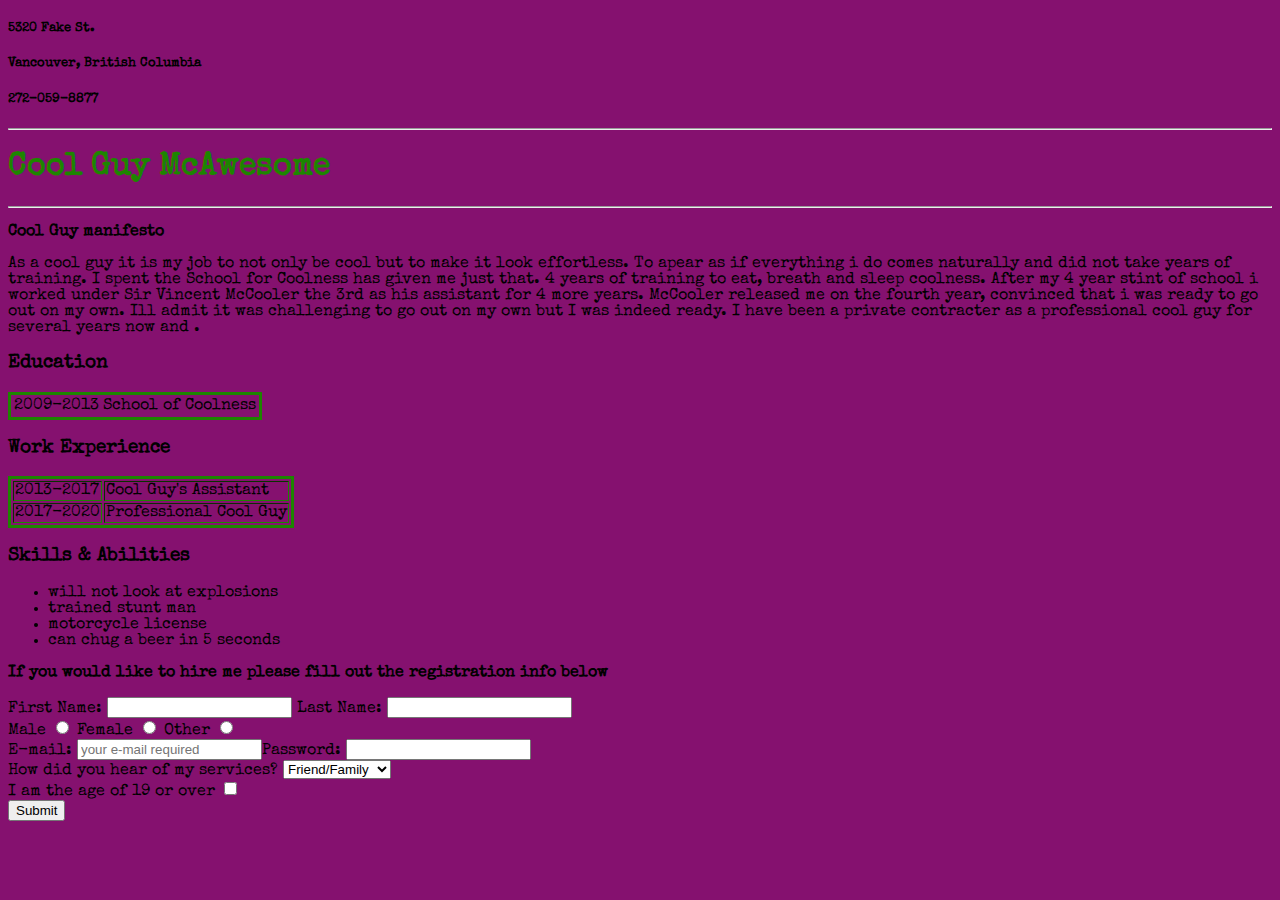
==== indexpage2.html @ 53d0a81e "Add files via upload" ====
<!DOCTYPE html>
<html lang="en">
<head>
    <meta charset="UTF-8">
    <meta name="viewport" content="width=device-width, initial-scale=1.0">
    <title>Resume</title>
    
    <link href="https://fonts.googleapis.com/css2?family=Special+Elite&display=swap" rel="stylesheet">
    <link rel="stylesheet" type="text/css" href="indexpage2.css">
</head>
<body>
    <h5>5320 Fake St.</h5>
    <h5>Vancouver, British Columbia</h5>
    <h5>272-059-8877</h5>

    <hr>
    <h1>Cool Guy McAwesome</h1> 

    <hr>

    <p><strong>Cool Guy manifesto</strong></p>
    <div>
        <p>As a cool guy it is my job to not only be cool but to make it look effortless. To apear as if everything i do comes naturally and did not take years of training. I spent the School for Coolness has given me just that. 4 years of training to eat, breath and sleep coolness. 
           After my 4 year stint of school i worked under Sir Vincent McCooler the 3rd as his assistant for 4 more years. McCooler released me on the fourth year, convinced that i was ready to go out on my own. Ill admit it was challenging to go out on my own but I was indeed ready.
           I have been a private contracter as a professional cool guy for several years now and . 
            </p>
    </div>

    <h3>Education</h3>
    <table>
        <tbody>
            </tr>
                <td>2009-2013</td>
                <td>School of Coolness</td>
            </tr>
        </tbody>
    </table>

    <h3>Work Experience</h3>
    <table border=color">
        <tbody>
            <tr>
                <td>2013-2017</td>
                <td>Cool Guy's Assistant</td>
            </tr>

            <tr>
                <td>2017-2020</td>
                <td>Professional Cool Guy</td>
            </tr>
        </tbody>
    </table>

    <h3>Skills & Abilities</h3>

    <ul>
        <li>will not look at explosions</li>
        <li>trained stunt man</li>
        <li>motorcycle license</li>
        <li>can chug a beer in 5 seconds</li>
    </ul> 
    
    <p><strong>If you would like to hire me please fill out the registration info below</strong></p>
    <form>
        <label>First Name:</label>
        <input name="first" id="first" type="text" placholder="First Name" required>
        <label>Last Name:</label>
        <input name="last" id="last" type="text" placholder="Last Name" required>
        <div>
            <label for="male">Male</label>
            <input id="male" name="gender" type="radio" value="male">
            <label for="female">Female</label>
            <input id="female" name="gender" type="radio" value="female">
            <label for="other">Other</label>
            <input id="other" name="gender" type="radio" value="other">
        </div>

        <div>
            <label>E-mail:</label>
            <input name"e-mail type="e-mail" placeholder="your e-mail required"
            <label>Password:</label>
            <input name="password" type="password" required>
        </div>

        <div>
            <label>How did you hear of my services?
                <select>
                    <option>Friend/Family</option>
                    <option>Observation</option>
                    <option>Advertisement</option>
                    <option>Other</option>
                </select>
            </label>
        </div>

        <div>
            <label>I am the age of 19 or over</label>
            <input id="agreed" name="agreed" type="checkbox">
        </div>
    
        <input type="submit">
    
    </form>


</body>
</html>
---- indexpage2.css ----
h1 {
    color: #1D8500;
}

.p {
    font-size: em 3;
}

hr {
    color: 1D8500;
}

table {
    border-color: #1D8500;
    border-width: 3px;
    border-style: solid;
}

body {
    background: #85116F;
    font-family: 'Special Elite', cursive;
}
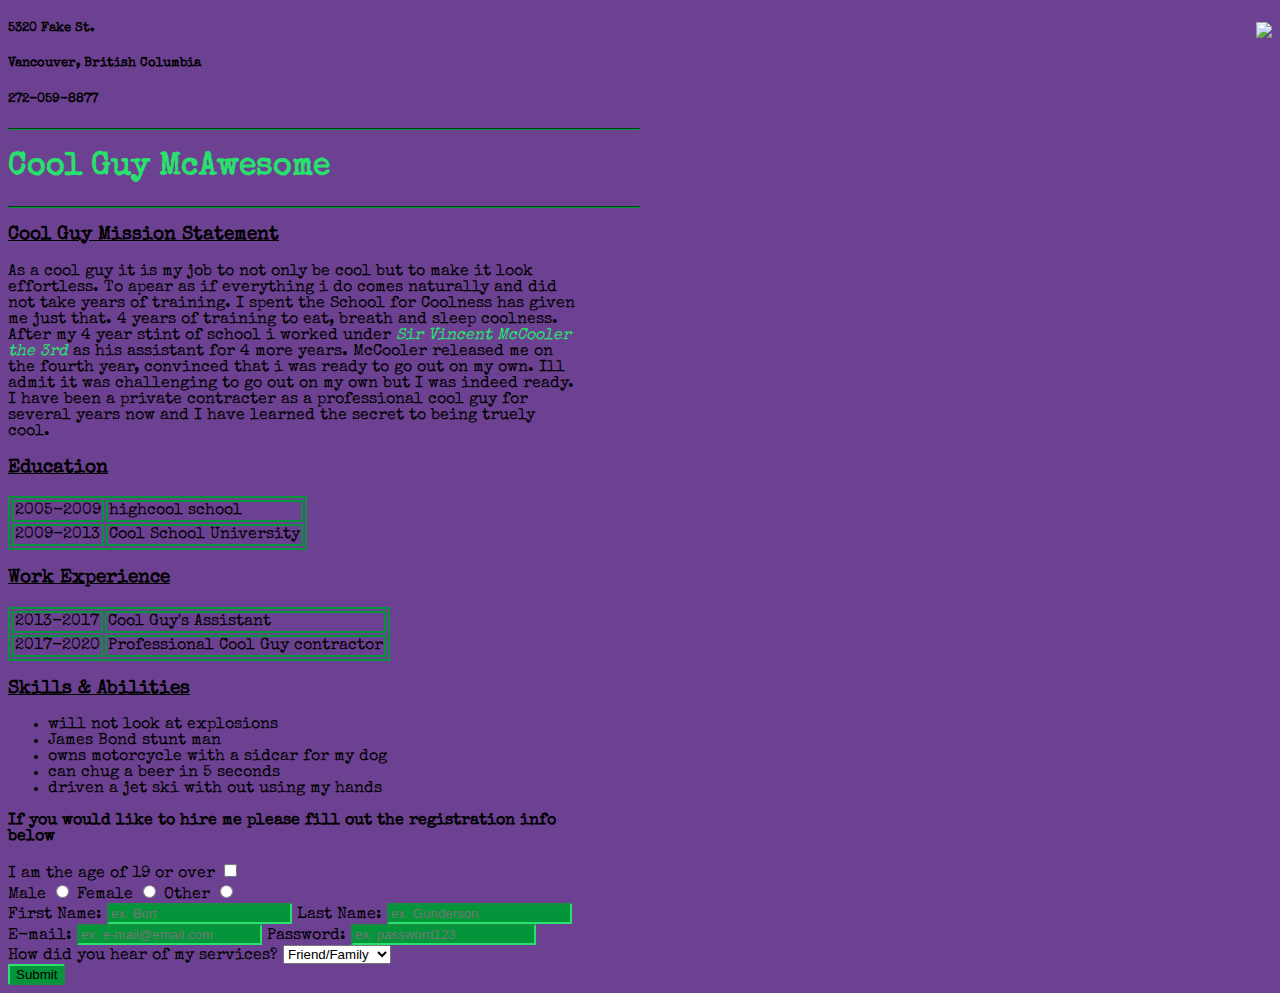
==== commit f03257dc: "Add files via upload" ====
--- a/indexpage2.html
+++ b/indexpage2.html
@@ -9,35 +9,49 @@
     <link rel="stylesheet" type="text/css" href="indexpage2.css">
 </head>
 <body>
+         
+    <!--image float-->
+    <img id="picture1" src="https://images.unsplash.com/flagged/photo-1587096472434-8b65b343980d?ixlib=rb-1.2.1&ixid=eyJhcHBfaWQiOjEyMDd9&auto=format&fit=crop&w=975&q=80">
+
+    <!--address-->
+    <div id="address">
     <h5>5320 Fake St.</h5>
     <h5>Vancouver, British Columbia</h5>
     <h5>272-059-8877</h5>
+    </div>
 
+    <!--Name-->
     <hr>
     <h1>Cool Guy McAwesome</h1> 
 
     <hr>
 
-    <p><strong>Cool Guy manifesto</strong></p>
-    <div>
+    <!--mission statement-->
+    <h3 class="header1">Cool Guy Mission Statement</h3>
         <p>As a cool guy it is my job to not only be cool but to make it look effortless. To apear as if everything i do comes naturally and did not take years of training. I spent the School for Coolness has given me just that. 4 years of training to eat, breath and sleep coolness. 
-           After my 4 year stint of school i worked under Sir Vincent McCooler the 3rd as his assistant for 4 more years. McCooler released me on the fourth year, convinced that i was ready to go out on my own. Ill admit it was challenging to go out on my own but I was indeed ready.
-           I have been a private contracter as a professional cool guy for several years now and . 
-            </p>
-    </div>
+           After my 4 year stint of school i worked under <em>Sir Vincent McCooler the 3rd</em> as his assistant for 4 more years. McCooler released me on the fourth year, convinced that i was ready to go out on my own. Ill admit it was challenging to go out on my own but I was indeed ready.
+           I have been a private contracter as a professional cool guy for several years now and I have learned the secret to being truely cool. 
+        </p>
 
-    <h3>Education</h3>
+    <!--Education Table-->
+    <h3 class="header1">Education</h3>
     <table>
         <tbody>
+            <tr>
+                <td>2005-2009</td>
+                <td>highcool school</td>
             </tr>
+
+            <tr>
                 <td>2009-2013</td>
-                <td>School of Coolness</td>
+                <td>Cool School University</td>
             </tr>
         </tbody>
     </table>
 
-    <h3>Work Experience</h3>
-    <table border=color">
+    <!--Work Experience Table-->
+    <h3 class="header1">Work Experience</h3>
+    <table>
         <tbody>
             <tr>
                 <td>2013-2017</td>
@@ -46,26 +60,30 @@
 
             <tr>
                 <td>2017-2020</td>
-                <td>Professional Cool Guy</td>
+                <td>Professional Cool Guy contractor</td>
             </tr>
         </tbody>
     </table>
 
-    <h3>Skills & Abilities</h3>
-
+    <!--Skills and Abilities List-->
+    <h3 class="header1">Skills & Abilities</h3>
     <ul>
         <li>will not look at explosions</li>
-        <li>trained stunt man</li>
-        <li>motorcycle license</li>
+        <li>James Bond stunt man</li>
+        <li>owns motorcycle with a sidcar for my dog</li>
         <li>can chug a beer in 5 seconds</li>
-    </ul> 
+        <li>driven a jet ski with out using my hands</li>
+    </ul>
     
+    <!--Registration Form-->
     <p><strong>If you would like to hire me please fill out the registration info below</strong></p>
     <form>
-        <label>First Name:</label>
-        <input name="first" id="first" type="text" placholder="First Name" required>
-        <label>Last Name:</label>
-        <input name="last" id="last" type="text" placholder="Last Name" required>
+
+        <div>
+            <label>I am the age of 19 or over</label>
+            <input id="agreed" name="agreed" type="checkbox">
+        </div>
+
         <div>
             <label for="male">Male</label>
             <input id="male" name="gender" type="radio" value="male">
@@ -74,12 +92,17 @@
             <label for="other">Other</label>
             <input id="other" name="gender" type="radio" value="other">
         </div>
-
+    
+        <label>First Name:</label>
+        <input name="first" id="first" type="text" placeholder="ex. Bort" required>
+        <label>Last Name:</label>
+        <input name="last" id="last" type="text" placeholder="ex. Gunderson" required>
+         
         <div>
             <label>E-mail:</label>
-            <input name"e-mail type="e-mail" placeholder="your e-mail required"
+            <input name="e-mail" type="email" placeholder="ex. e-mail@email.com" required>
             <label>Password:</label>
-            <input name="password" type="password" required>
+            <input name="password" type="password" placeholder="ex. password123" required>
         </div>
 
         <div>
@@ -92,16 +115,10 @@
                 </select>
             </label>
         </div>
-
-        <div>
-            <label>I am the age of 19 or over</label>
-            <input id="agreed" name="agreed" type="checkbox">
-        </div>
     
         <input type="submit">
     
     </form>
 
-
 </body>
 </html>--- a/indexpage2.css
+++ b/indexpage2.css
@@ -1,22 +1,45 @@
 h1 {
-    color: #1D8500;
+    color:  #28E06C;
 }
 
-.p {
-    font-size: em 3;
+#picture1 {
+    float: right;
 }
 
 hr {
-    color: 1D8500;
+    border-color: #049439;
+    border-width: 1px;
+    margin-right: 50%;
 }
 
-table {
-    border-color: #1D8500;
-    border-width: 3px;
+h1 + .header1 {
+    font-weight: bold;
+}
+
+.header1 {
+    text-decoration: underline;
+}
+
+p {
+   width: 45%; 
+}
+
+em {
+    color: #28E06C;
+}
+
+table, tr, td {
+    border-color: #049439;
+    border-width: 2px;
     border-style: solid;
 }
 
+form input {
+    border-color: #28E06C;
+    background-color: #049439;
+}
+
 body {
-    background: #85116F;
+    background: #6C4191;
     font-family: 'Special Elite', cursive;
 }